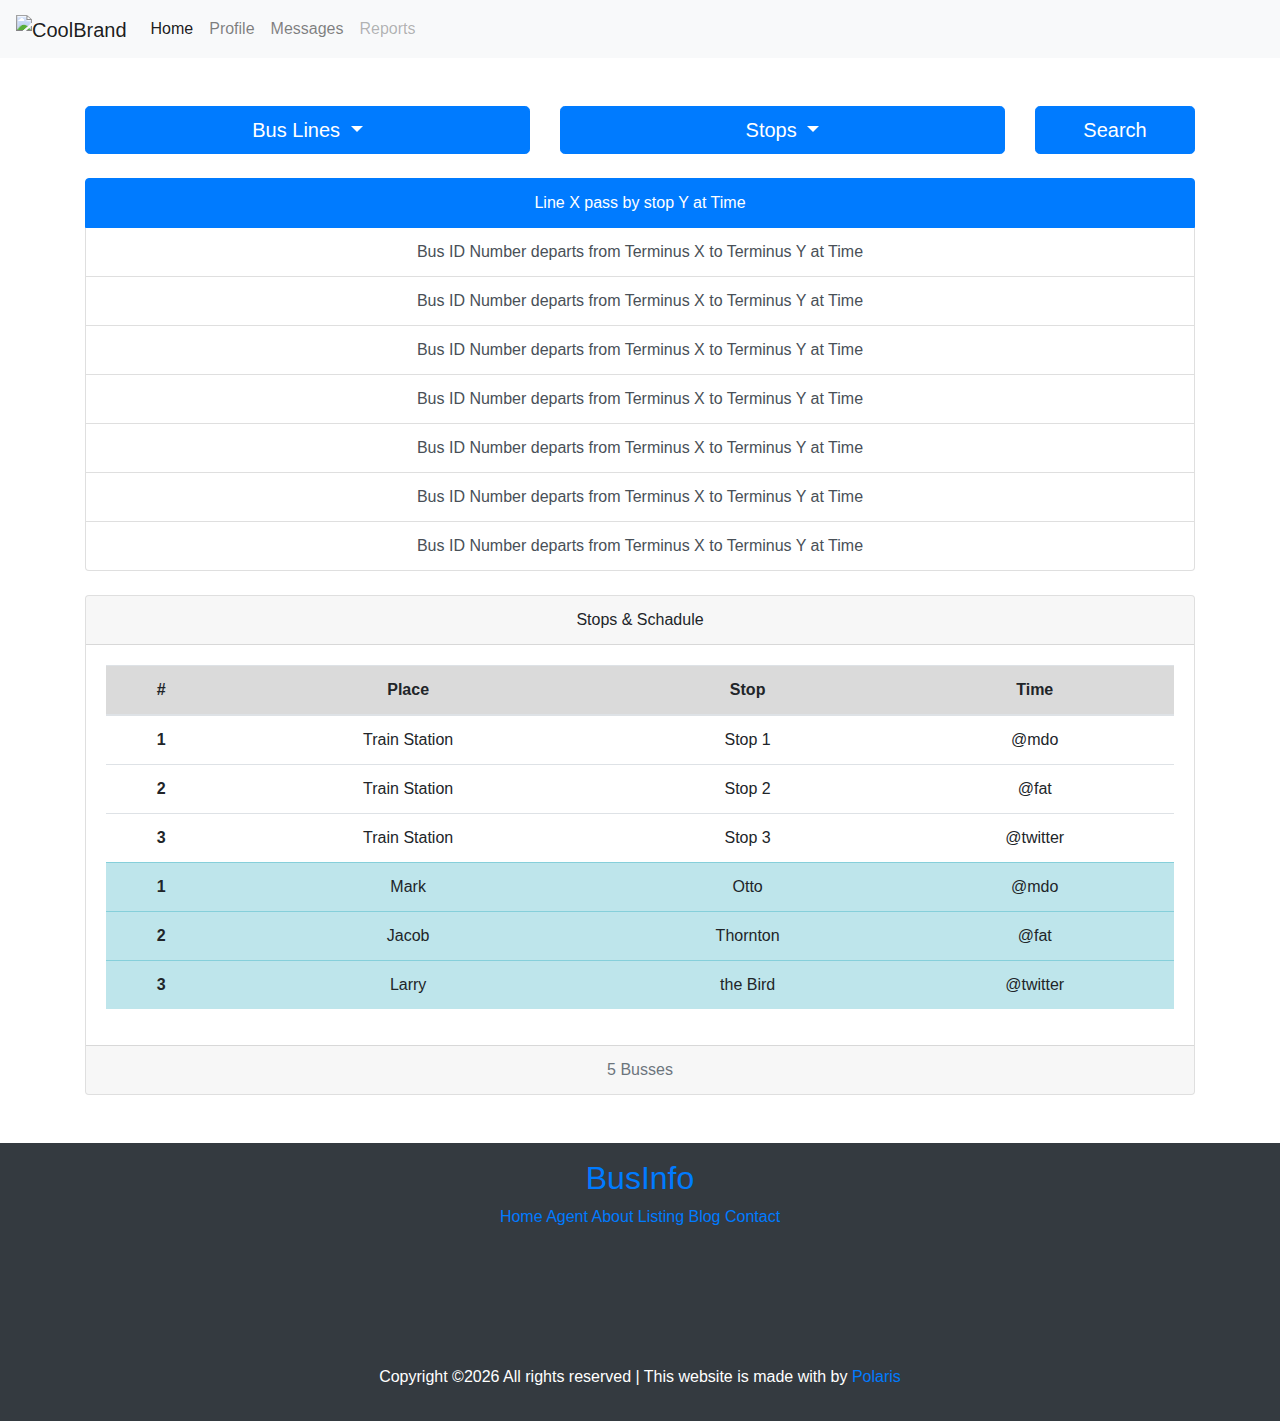
==== web_dynamic/templates/busEAT.html @ 3b259cd7 "Rename busETA file to busEAT" ====
<!DOCTYPE html>
<html lang="en">
<head>
    <meta charset="UTF-8">
    <meta name="viewport" content="width=device-width, initial-scale=1">
    <title>BusInfo</title>
    <!-- Bootstrap CSS file -->
    <link rel="stylesheet" href="https://cdn.jsdelivr.net/npm/bootstrap@4.6.2/dist/css/bootstrap.min.css">
    <link rel="stylesheet" href="https://use.fontawesome.com/releases/v5.7.0/css/all.css" integrity="sha384-lZN37f5QGtY3VHgisS14W3ExzMWZxybE1SJSEsQp9S+oqd12jhcu+A56Ebc1zFSJ" crossorigin="anonymous">
    <link rel="stylesheet" href="style.css">

</head>
<body>
    <header>
        <nav class="navbar navbar-expand-md navbar-light bg-light">
            <a href="#" class="navbar-brand">
                <img src="images/logo.svg" height="28" alt="CoolBrand">
            </a>
            <button type="button" class="navbar-toggler" data-toggle="collapse" data-target="#navbarCollapse">
                <span class="navbar-toggler-icon"></span>
            </button>
        
            <div class="collapse navbar-collapse" id="navbarCollapse">
                <div class="navbar-nav">
                    <a href="#" class="nav-item nav-link active">Home</a>
                    <a href="#" class="nav-item nav-link">Profile</a>
                    <a href="#" class="nav-item nav-link">Messages</a>
                    <a href="#" class="nav-item nav-link disabled" tabindex="-1">Reports</a>
                </div>
            </div>
        </nav>

    </header><!--header-->




    <section>
        <div class="container my-5">
            <!-- row 1 -->
            <div class="row my-4">
                <div class="col-md-5">
                    <div class="dropdown">
                        <button class="btn btn-primary btn-lg btn-block dropdown-toggle" type="button" id="dropdownMenuButton" data-toggle="dropdown" aria-haspopup="true" aria-expanded="false">
                          Bus Lines
                        </button>
                        <div class="dropdown-menu" aria-labelledby="dropdownMenuButton" id="dropdownMenu_lines">
                          
                        </div>
                    </div>
                </div>

                <div class="col-md-5">
                    <div class="dropdown">
                        <button class="btn btn-primary btn-lg btn-block dropdown-toggle" type="button" id="dropdownMenuButton" data-toggle="dropdown" aria-haspopup="true" aria-expanded="false">
                          Stops
                        </button>
                        <div class="dropdown-menu" aria-labelledby="dropdownMenuButton" id="dropdownMenu_stops">
                          <h6 class="dropdown-header">Select a bus line first</h6>
                          
                        </div>
                    </div>
                </div>

                <div class="col-md-2">
                    <button type="button" class="btn btn-primary btn-lg btn-block" id="search">Search</button>
                </div>
            </div>


            
            <div class="row my-4">
                <div class="col-xs-12 col-sm-12 col-md-12 col-lg-12">
                    
                    <div class="list-group text-center">
                        <a href="#" class="list-group-item list-group-item-action active" aria-current="true">Line X pass by stop Y at Time</a>
                        <a href="#" class="list-group-item list-group-item-action">Bus ID Number departs from Terminus X to Terminus Y at Time</a>
                        <a href="#" class="list-group-item list-group-item-action">Bus ID Number departs from Terminus X to Terminus Y at Time</a>
                        <a href="#" class="list-group-item list-group-item-action">Bus ID Number departs from Terminus X to Terminus Y at Time</a>
                        <a href="#" class="list-group-item list-group-item-action">Bus ID Number departs from Terminus X to Terminus Y at Time</a>
                        <a href="#" class="list-group-item list-group-item-action">Bus ID Number departs from Terminus X to Terminus Y at Time</a>
                        <a href="#" class="list-group-item list-group-item-action">Bus ID Number departs from Terminus X to Terminus Y at Time</a>
                        <a href="#" class="list-group-item list-group-item-action">Bus ID Number departs from Terminus X to Terminus Y at Time</a>
                    </div>
                        
                    
                </div>
            </div>


            <div class="row my-4">
                <div class="col-xs-12 col-sm-12 col-md-12 col-lg-12">
                    <div class="card text-center">
                        <div class="card-header">
                          Stops & Schadule
                        </div>
                        <div class="card-body">
                            <table class="table">
                                <thead>
                                  <tr class="table-active">
                                    <th scope="col">#</th>
                                    <th scope="col">Place</th>
                                    <th scope="col">Stop</th>
                                    <th scope="col">Time</th>
                                  </tr>
                                </thead>
                                <tbody>
                                  <tr>
                                    <th scope="row">1</th>
                                    <td>Train Station</td>
                                    <td>Stop 1</td>
                                    <td>@mdo</td>
                                  </tr>
                                  <tr>
                                    <th scope="row">2</th>
                                    <td>Train Station</td>
                                    <td>Stop 2</td>
                                    <td>@fat</td>
                                  </tr>
                                  <tr>
                                    <th scope="row">3</th>
                                    <td>Train Station</td>
                                    <td>Stop 3</td>
                                    <td>@twitter</td>
                                  </tr>

                                  <tr class="table-info">
                                    <th scope="row">1</th>
                                    <td>Mark</td>
                                    <td>Otto</td>
                                    <td>@mdo</td>
                                  </tr>
                                  <tr class="table-info">
                                    <th scope="row">2</th>
                                    <td>Jacob</td>
                                    <td>Thornton</td>
                                    <td>@fat</td>
                                  </tr>
                                  <tr class="table-info">
                                    <th scope="row">3</th>
                                    <td>Larry</td>
                                    <td>the Bird</td>
                                    <td>@twitter</td>
                                  </tr>
                                </tbody>
                            </table>
                        </div>
                        <div class="card-footer text-muted">
                          5 Busses
                        </div>
                    </div>
                </div>
            </div>

            
        </div>
    </section><!--Main-->
    





    <footer class="bg-dark">
        <div class="container py-3 text-center">

            <div class="row">
                <div class="col-md-12">
                    <h2 class="footer-heading mx-0"><a href="#" class="logo">BusInfo</a></h2>
                </div>
            </div>

            <div class="row">
                <div class="col-md-12">
                    <p class="menu">
                        <a href="#">Home</a>
                        <a href="#">Agent</a>
                        <a href="#">About</a>
                        <a href="#">Listing</a>
                        <a href="#">Blog</a>
                        <a href="#">Contact</a>
                    </p>
                </div>
            </div>

            <!-- Grid row-->
            <div class="row">
        
                <!-- Grid column -->
                <div class="col-md-12 py-5">
                    <div class="">
            
                        <!-- Facebook -->
                        <a class="fb-ic">
                            <i class="fa-brands fa-facebook fa-lg fa-2x px-3"> </i>
                        </a>
                        <!-- Twitter -->
                        <a class="tw-ic">
                            <i class="fa-brands fa-x-twitter fa-lg fa-2x px-3"> </i>
                        </a>
                        <!--Instagram-->
                        <a class="ins-ic">
                            <i class="fa-brands fa-instagram fa-lg fa-2x px-3"> </i>
                        </a>
                    </div>
                </div>
                <!-- Grid column -->
        
            </div>
            <!-- Grid row-->

            <div class="row">
                <div class="col-md-12">
                    <p class="copyright text-white">
                        Copyright ©<script>document.write(new Date().getFullYear());</script> All rights reserved | This website is made with <i class="fa-solid fa-heart" style="color: brown;"></i> by <a href="#" target="_blank">Polaris</a>
                    </p>
                </div>
            </div>
        </div>
    </footer><!--footer-->
    

    <!-- JS files: jQuery first, then Bootstrap JS -->
    <script src="https://code.jquery.com/jquery-3.5.1.min.js"></script>
    <script src="https://cdn.jsdelivr.net/npm/bootstrap@4.6.2/dist/js/bootstrap.bundle.min.js"></script>
    <script src="../static/scripts/busEAT.js"></script>
</body>
</html>
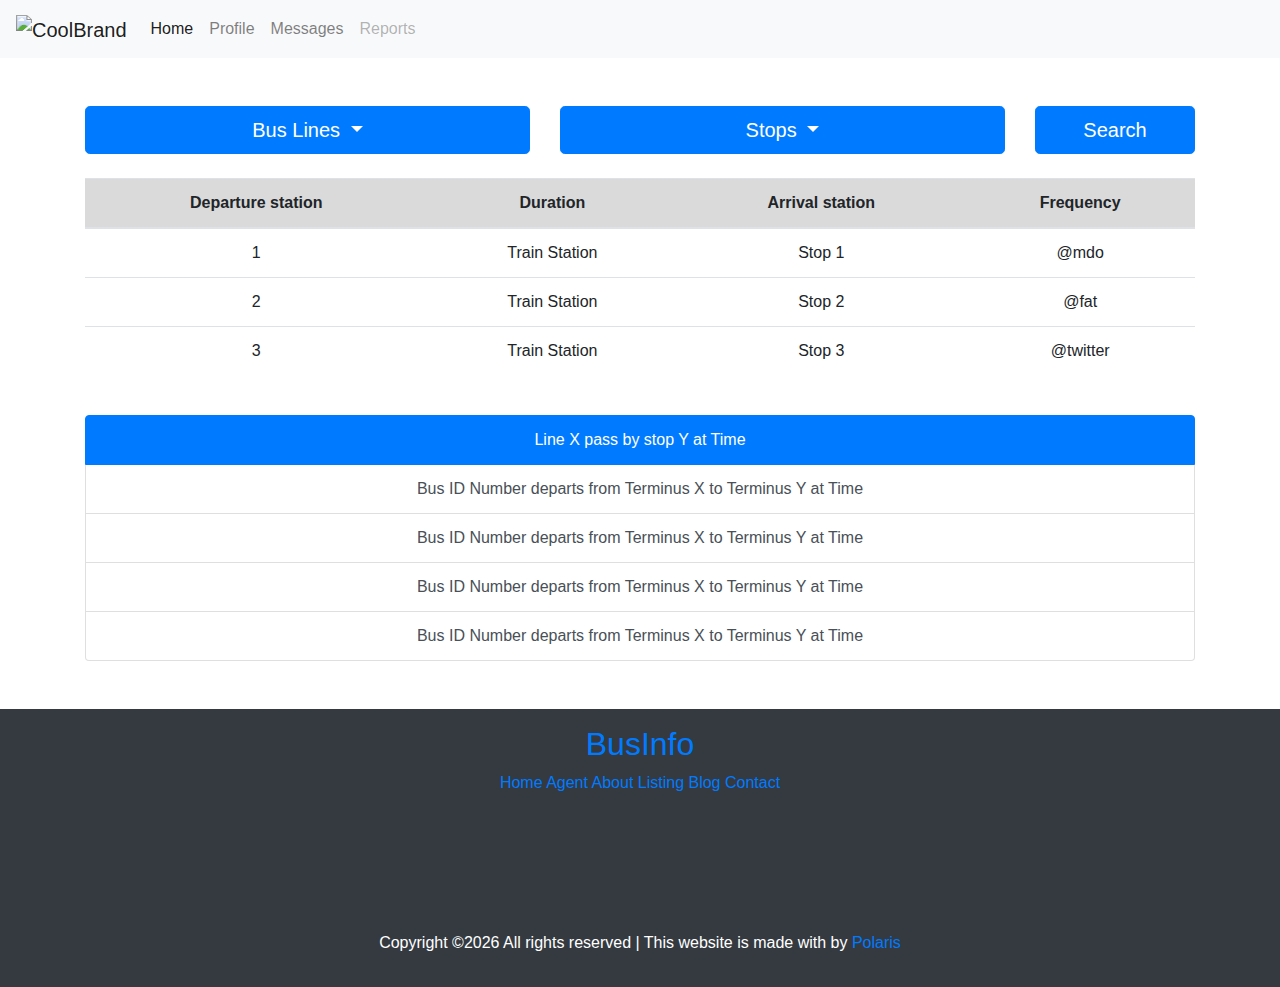
==== commit e1dc0189: "Reordered content: moved list before table in HTML file" ====
--- a/web_dynamic/templates/busEAT.html
+++ b/web_dynamic/templates/busEAT.html
@@ -68,89 +68,58 @@
             </div>
 
 
-            
+            <!-- row 2 -->
+            <div class="row my-4">
+                <div class="col-xs-12 col-sm-12 col-md-12 col-lg-12 text-center">                        
+                    <table class="table">
+                        <thead>
+                            <tr class="table-active">
+                                <th scope="col">Departure station</th>
+                                <th scope="col">Duration</th>
+                                <th scope="col">Arrival station</th>
+                                <th scope="col">Frequency</th>
+                            </tr>
+                        </thead>
+                        <tbody>
+                            <tr>
+                                <td scope="row">1</td>
+                                <td>Train Station</td>
+                                <td>Stop 1</td>
+                                <td>@mdo</td>
+                            </tr>
+                            <tr>
+                                <td scope="row">2</td>
+                                <td>Train Station</td>
+                                <td>Stop 2</td>
+                                <td>@fat</td>
+                            </tr>
+                            <tr>
+                                <td scope="row">3</td>
+                                <td>Train Station</td>
+                                <td>Stop 3</td>
+                                <td>@twitter</td>
+                            </tr>
+                        </tbody>
+                    </table>
+                </div><!--col-->
+            </div><!--row 2-->
+
+
+            <!-- row 3 -->
             <div class="row my-4">
                 <div class="col-xs-12 col-sm-12 col-md-12 col-lg-12">
                     
-                    <div class="list-group text-center">
+                    <div class="list-group text-center" id="estimatedArrivalTimes">
                         <a href="#" class="list-group-item list-group-item-action active" aria-current="true">Line X pass by stop Y at Time</a>
                         <a href="#" class="list-group-item list-group-item-action">Bus ID Number departs from Terminus X to Terminus Y at Time</a>
                         <a href="#" class="list-group-item list-group-item-action">Bus ID Number departs from Terminus X to Terminus Y at Time</a>
                         <a href="#" class="list-group-item list-group-item-action">Bus ID Number departs from Terminus X to Terminus Y at Time</a>
                         <a href="#" class="list-group-item list-group-item-action">Bus ID Number departs from Terminus X to Terminus Y at Time</a>
-                        <a href="#" class="list-group-item list-group-item-action">Bus ID Number departs from Terminus X to Terminus Y at Time</a>
-                        <a href="#" class="list-group-item list-group-item-action">Bus ID Number departs from Terminus X to Terminus Y at Time</a>
-                        <a href="#" class="list-group-item list-group-item-action">Bus ID Number departs from Terminus X to Terminus Y at Time</a>
                     </div>
-                        
                     
                 </div>
-            </div>
-
-
-            <div class="row my-4">
-                <div class="col-xs-12 col-sm-12 col-md-12 col-lg-12">
-                    <div class="card text-center">
-                        <div class="card-header">
-                          Stops & Schadule
-                        </div>
-                        <div class="card-body">
-                            <table class="table">
-                                <thead>
-                                  <tr class="table-active">
-                                    <th scope="col">#</th>
-                                    <th scope="col">Place</th>
-                                    <th scope="col">Stop</th>
-                                    <th scope="col">Time</th>
-                                  </tr>
-                                </thead>
-                                <tbody>
-                                  <tr>
-                                    <th scope="row">1</th>
-                                    <td>Train Station</td>
-                                    <td>Stop 1</td>
-                                    <td>@mdo</td>
-                                  </tr>
-                                  <tr>
-                                    <th scope="row">2</th>
-                                    <td>Train Station</td>
-                                    <td>Stop 2</td>
-                                    <td>@fat</td>
-                                  </tr>
-                                  <tr>
-                                    <th scope="row">3</th>
-                                    <td>Train Station</td>
-                                    <td>Stop 3</td>
-                                    <td>@twitter</td>
-                                  </tr>
-
-                                  <tr class="table-info">
-                                    <th scope="row">1</th>
-                                    <td>Mark</td>
-                                    <td>Otto</td>
-                                    <td>@mdo</td>
-                                  </tr>
-                                  <tr class="table-info">
-                                    <th scope="row">2</th>
-                                    <td>Jacob</td>
-                                    <td>Thornton</td>
-                                    <td>@fat</td>
-                                  </tr>
-                                  <tr class="table-info">
-                                    <th scope="row">3</th>
-                                    <td>Larry</td>
-                                    <td>the Bird</td>
-                                    <td>@twitter</td>
-                                  </tr>
-                                </tbody>
-                            </table>
-                        </div>
-                        <div class="card-footer text-muted">
-                          5 Busses
-                        </div>
-                    </div>
-                </div>
-            </div>
+                
+            </div><!--row 3-->
 
             
         </div>
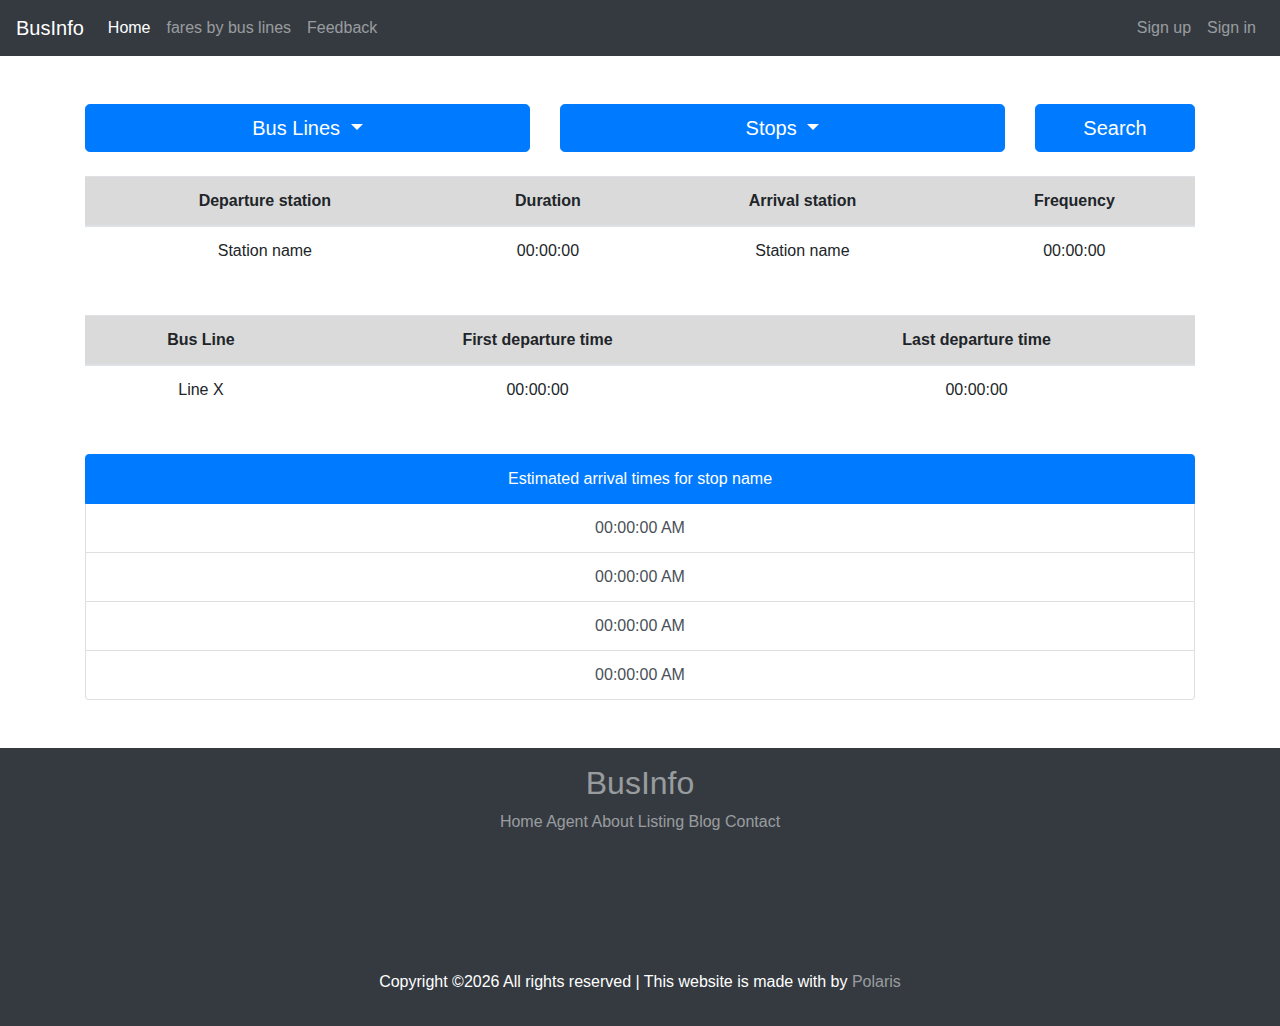
==== commit 415398d7: "Add a 'scroll to top' feature and login icons. Change the content of the navbar and its background c" ====
--- a/web_dynamic/templates/busEAT.html
+++ b/web_dynamic/templates/busEAT.html
@@ -7,32 +7,31 @@
     <!-- Bootstrap CSS file -->
     <link rel="stylesheet" href="https://cdn.jsdelivr.net/npm/bootstrap@4.6.2/dist/css/bootstrap.min.css">
     <link rel="stylesheet" href="https://use.fontawesome.com/releases/v5.7.0/css/all.css" integrity="sha384-lZN37f5QGtY3VHgisS14W3ExzMWZxybE1SJSEsQp9S+oqd12jhcu+A56Ebc1zFSJ" crossorigin="anonymous">
-    <link rel="stylesheet" href="style.css">
+    <link rel="stylesheet" href="../static/styles/style.css">
 
 </head>
 <body>
     <header>
-        <nav class="navbar navbar-expand-md navbar-light bg-light">
-            <a href="#" class="navbar-brand">
-                <img src="images/logo.svg" height="28" alt="CoolBrand">
-            </a>
+        <nav class="navbar navbar-expand-md navbar-dark bg-dark">
+            <a class="navbar-brand" href="#">BusInfo</a>
             <button type="button" class="navbar-toggler" data-toggle="collapse" data-target="#navbarCollapse">
                 <span class="navbar-toggler-icon"></span>
             </button>
         
             <div class="collapse navbar-collapse" id="navbarCollapse">
                 <div class="navbar-nav">
-                    <a href="#" class="nav-item nav-link active">Home</a>
-                    <a href="#" class="nav-item nav-link">Profile</a>
-                    <a href="#" class="nav-item nav-link">Messages</a>
-                    <a href="#" class="nav-item nav-link disabled" tabindex="-1">Reports</a>
+                    <a href="/home" class="nav-item nav-link active">Home</a>
+                    <a href="/fares-by-bus-lines" class="nav-item nav-link">fares by bus lines</a>
+                    <a href="#" class="nav-item nav-link">Feedback</a>
+                    
+                </div>
+                <div class="navbar-nav ml-auto">
+                    <a href="#" class="nav-item nav-link"><span class="fa-solid fa-user-plus"></span> Sign up</a>
+                    <a href="#" class="nav-item nav-link"><span class="fa-solid fa-right-to-bracket"></span> Sign in</a>
                 </div>
             </div>
         </nav>
-
     </header><!--header-->
-
-
 
 
     <section>
@@ -44,7 +43,7 @@
                         <button class="btn btn-primary btn-lg btn-block dropdown-toggle" type="button" id="dropdownMenuButton" data-toggle="dropdown" aria-haspopup="true" aria-expanded="false">
                           Bus Lines
                         </button>
-                        <div class="dropdown-menu" aria-labelledby="dropdownMenuButton" id="dropdownMenu_lines">
+                        <div class="dropdown-menu" aria-labelledby="dropdownMenuButton" id="dropdownMenu_lines" style="max-height: 400px; overflow-y: auto;">
                           
                         </div>
                     </div>
@@ -55,7 +54,7 @@
                         <button class="btn btn-primary btn-lg btn-block dropdown-toggle" type="button" id="dropdownMenuButton" data-toggle="dropdown" aria-haspopup="true" aria-expanded="false">
                           Stops
                         </button>
-                        <div class="dropdown-menu" aria-labelledby="dropdownMenuButton" id="dropdownMenu_stops">
+                        <div class="dropdown-menu" aria-labelledby="dropdownMenuButton" id="dropdownMenu_stops" style="max-height: 400px; overflow-y: auto;">
                           <h6 class="dropdown-header">Select a bus line first</h6>
                           
                         </div>
@@ -66,6 +65,8 @@
                     <button type="button" class="btn btn-primary btn-lg btn-block" id="search">Search</button>
                 </div>
             </div>
+
+            
 
 
             <!-- row 2 -->
@@ -80,52 +81,68 @@
                                 <th scope="col">Frequency</th>
                             </tr>
                         </thead>
-                        <tbody>
+                        <tbody id="info_1">
                             <tr>
-                                <td scope="row">1</td>
-                                <td>Train Station</td>
-                                <td>Stop 1</td>
-                                <td>@mdo</td>
-                            </tr>
-                            <tr>
-                                <td scope="row">2</td>
-                                <td>Train Station</td>
-                                <td>Stop 2</td>
-                                <td>@fat</td>
-                            </tr>
-                            <tr>
-                                <td scope="row">3</td>
-                                <td>Train Station</td>
-                                <td>Stop 3</td>
-                                <td>@twitter</td>
+                                <td scope="row">Station name</td>
+                                <td>00:00:00</td>
+                                <td>Station name</td>
+                                <td>00:00:00</td>
                             </tr>
                         </tbody>
                     </table>
                 </div><!--col-->
             </div><!--row 2-->
 
-
             <!-- row 3 -->
+            <div class="row my-4">
+                <div class="col-xs-12 col-sm-12 col-md-12 col-lg-12">                        
+                    <table class="table text-center">
+                        <thead>
+                            <tr class="table-active">
+                                <th scope="col">Bus Line</th>
+                                <th scope="col">First departure time</th>
+                                <th scope="col">Last departure time</th>
+                            </tr>
+                        </thead>
+                        <tbody id="info_2">
+                            <tr>
+                                <td scope="row">Line X</td>
+                                <td>00:00:00</td>
+                                <td>00:00:00</td>
+                            </tr>
+                        </tbody>
+                    </table>
+                </div><!--col-->
+            </div><!--row 3-->
+
+
+
+            <!-- row 4 -->
             <div class="row my-4">
                 <div class="col-xs-12 col-sm-12 col-md-12 col-lg-12">
                     
                     <div class="list-group text-center" id="estimatedArrivalTimes">
-                        <a href="#" class="list-group-item list-group-item-action active" aria-current="true">Line X pass by stop Y at Time</a>
-                        <a href="#" class="list-group-item list-group-item-action">Bus ID Number departs from Terminus X to Terminus Y at Time</a>
-                        <a href="#" class="list-group-item list-group-item-action">Bus ID Number departs from Terminus X to Terminus Y at Time</a>
-                        <a href="#" class="list-group-item list-group-item-action">Bus ID Number departs from Terminus X to Terminus Y at Time</a>
-                        <a href="#" class="list-group-item list-group-item-action">Bus ID Number departs from Terminus X to Terminus Y at Time</a>
+                        <a href="#" class="list-group-item list-group-item-action active" aria-current="true">Estimated arrival times for stop name</a>
+                        <a href="#" class="list-group-item list-group-item-action">00:00:00 AM</a>
+                        <a href="#" class="list-group-item list-group-item-action">00:00:00 AM</a>
+                        <a href="#" class="list-group-item list-group-item-action">00:00:00 AM</a>
+                        <a href="#" class="list-group-item list-group-item-action">00:00:00 AM</a>
                     </div>
                     
                 </div>
                 
-            </div><!--row 3-->
+            </div><!--row 4-->
 
             
         </div>
     </section><!--Main-->
     
-
+    <!-- Scroll to Top Button -->
+    <div class="scroll-to-top">
+        <a href="#top" class="btn btn-primary">
+            <i class="fas fa-arrow-up"></i>
+        </a>
+    </div>
 
 
 
@@ -160,15 +177,15 @@
                     <div class="">
             
                         <!-- Facebook -->
-                        <a class="fb-ic">
+                        <a class="fb-ic" href="#" target="_blank">
                             <i class="fa-brands fa-facebook fa-lg fa-2x px-3"> </i>
                         </a>
                         <!-- Twitter -->
-                        <a class="tw-ic">
+                        <a class="tw-ic" href="#" target="_blank">
                             <i class="fa-brands fa-x-twitter fa-lg fa-2x px-3"> </i>
                         </a>
                         <!--Instagram-->
-                        <a class="ins-ic">
+                        <a class="ins-ic" href="#" target="_blank">
                             <i class="fa-brands fa-instagram fa-lg fa-2x px-3"> </i>
                         </a>
                     </div>
--- a/web_dynamic/static/styles/style.css
+++ b/web_dynamic/static/styles/style.css
@@ -0,0 +1,23 @@
+footer a {
+  color: rgba(255, 255, 255, 0.5);
+  text-decoration: none;
+  background-color: transparent;
+}
+
+footer a:hover {
+  color: white;
+  text-decoration: none;
+}
+
+/* Scroll to top button */
+.scroll-to-top {
+  position: fixed;
+  bottom: 20px;
+  right: 20px;
+  display: none;
+}
+
+.scroll-to-top a {
+  text-decoration: none;
+  color: #fff;
+}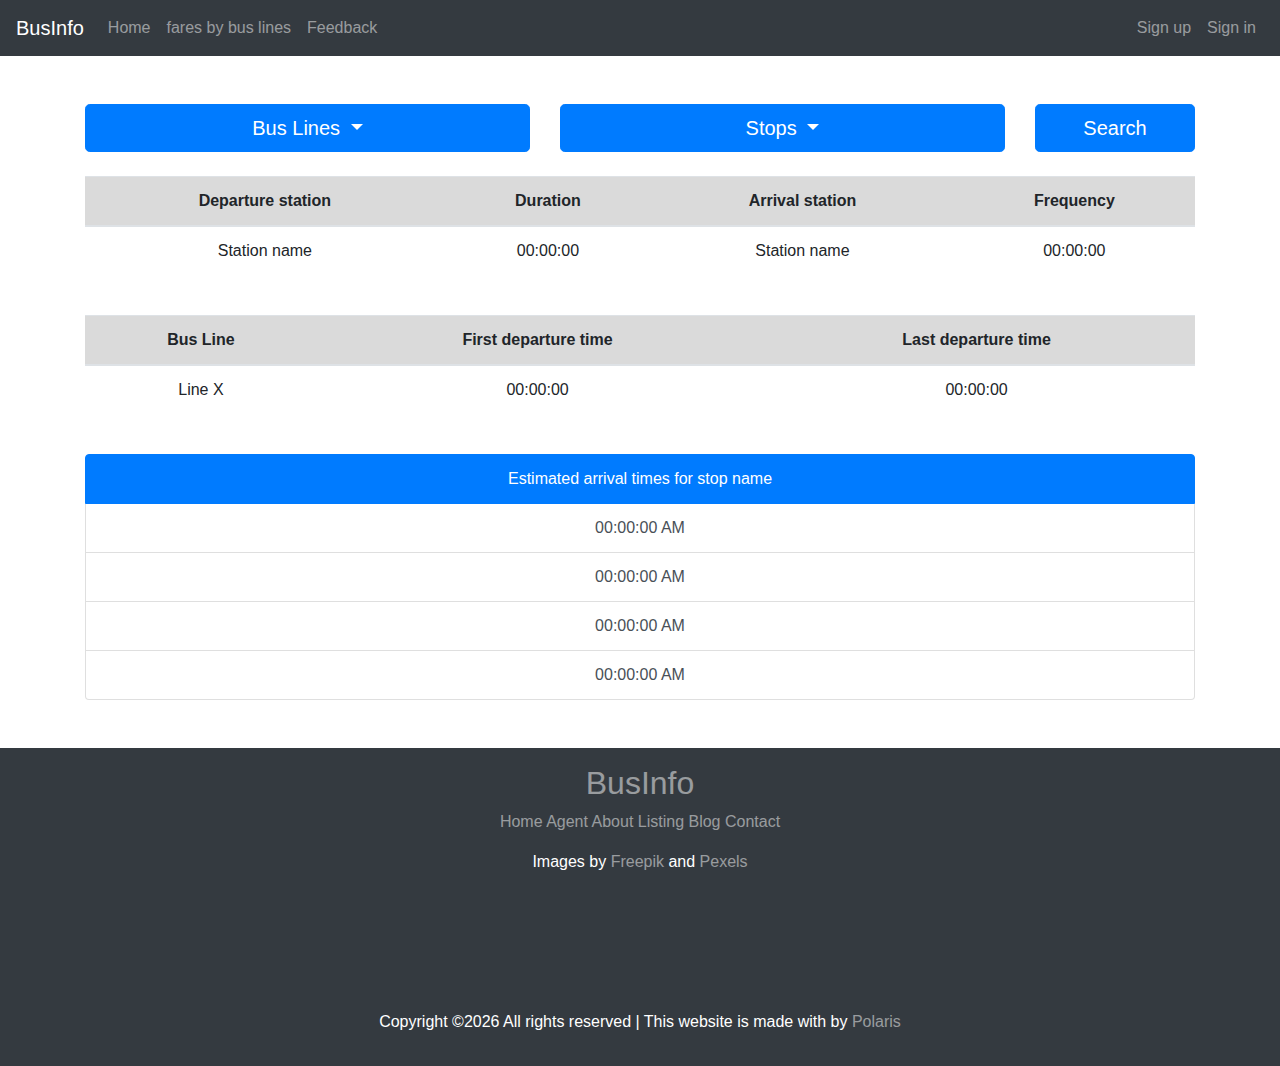
==== commit 7257ab7f: "Fix fontawsome icons" ====
--- a/web_dynamic/templates/busEAT.html
+++ b/web_dynamic/templates/busEAT.html
@@ -13,21 +13,21 @@
 <body>
     <header>
         <nav class="navbar navbar-expand-md navbar-dark bg-dark">
-            <a class="navbar-brand" href="#">BusInfo</a>
+            <a class="navbar-brand" href="/">BusInfo</a>
             <button type="button" class="navbar-toggler" data-toggle="collapse" data-target="#navbarCollapse">
                 <span class="navbar-toggler-icon"></span>
             </button>
         
             <div class="collapse navbar-collapse" id="navbarCollapse">
                 <div class="navbar-nav">
-                    <a href="/home" class="nav-item nav-link active">Home</a>
+                    <a href="/home" class="nav-item nav-link">Home</a>
                     <a href="/fares-by-bus-lines" class="nav-item nav-link">fares by bus lines</a>
                     <a href="#" class="nav-item nav-link">Feedback</a>
                     
                 </div>
                 <div class="navbar-nav ml-auto">
-                    <a href="#" class="nav-item nav-link"><span class="fa-solid fa-user-plus"></span> Sign up</a>
-                    <a href="#" class="nav-item nav-link"><span class="fa-solid fa-right-to-bracket"></span> Sign in</a>
+                    <a href="#" class="nav-item nav-link"><i class="fas fa-user-plus"></i> Sign up</a>
+                    <a href="#" class="nav-item nav-link"><i class="fas fa-sign-in-alt"></i> Sign in</a>
                 </div>
             </div>
         </nav>
@@ -169,6 +169,17 @@
                 </div>
             </div>
 
+            
+            <div class="row">
+                <div class="col-xs-12 col-sm-12 col-md-12 col-lg-12">
+                    <p style="color: white;">
+                        Images by <a href="https://www.freepik.com/free-psd/public-bus-transportation-social-media-cover-template-with-geometric-shapes_28531514.htm#from_view=detail_serie" target="_blank">Freepik</a>
+                        and<a href="https://www.pexels.com/photo/hong-kong-public-buses-parked-12996543/" target="_blank"> Pexels</a>
+                    </p>
+                </div>
+            </div>
+            
+
             <!-- Grid row-->
             <div class="row">
         
@@ -178,15 +189,15 @@
             
                         <!-- Facebook -->
                         <a class="fb-ic" href="#" target="_blank">
-                            <i class="fa-brands fa-facebook fa-lg fa-2x px-3"> </i>
+                            <i class="fab fa-facebook fa-lg fa-2x px-3"> </i>
                         </a>
                         <!-- Twitter -->
                         <a class="tw-ic" href="#" target="_blank">
-                            <i class="fa-brands fa-x-twitter fa-lg fa-2x px-3"> </i>
+                            <i class="fab fa-twitter fa-lg fa-2x px-3"> </i>
                         </a>
                         <!--Instagram-->
                         <a class="ins-ic" href="#" target="_blank">
-                            <i class="fa-brands fa-instagram fa-lg fa-2x px-3"> </i>
+                            <i class="fab fa-instagram fa-lg fa-2x px-3"> </i>
                         </a>
                     </div>
                 </div>
@@ -198,7 +209,7 @@
             <div class="row">
                 <div class="col-md-12">
                     <p class="copyright text-white">
-                        Copyright ©<script>document.write(new Date().getFullYear());</script> All rights reserved | This website is made with <i class="fa-solid fa-heart" style="color: brown;"></i> by <a href="#" target="_blank">Polaris</a>
+                        Copyright ©<script>document.write(new Date().getFullYear());</script> All rights reserved | This website is made with <i class="fas fa-heart" style="color: brown;"></i> by <a href="https://github.com/Polaris-algedi" target="_blank">Polaris</a>
                     </p>
                 </div>
             </div>
